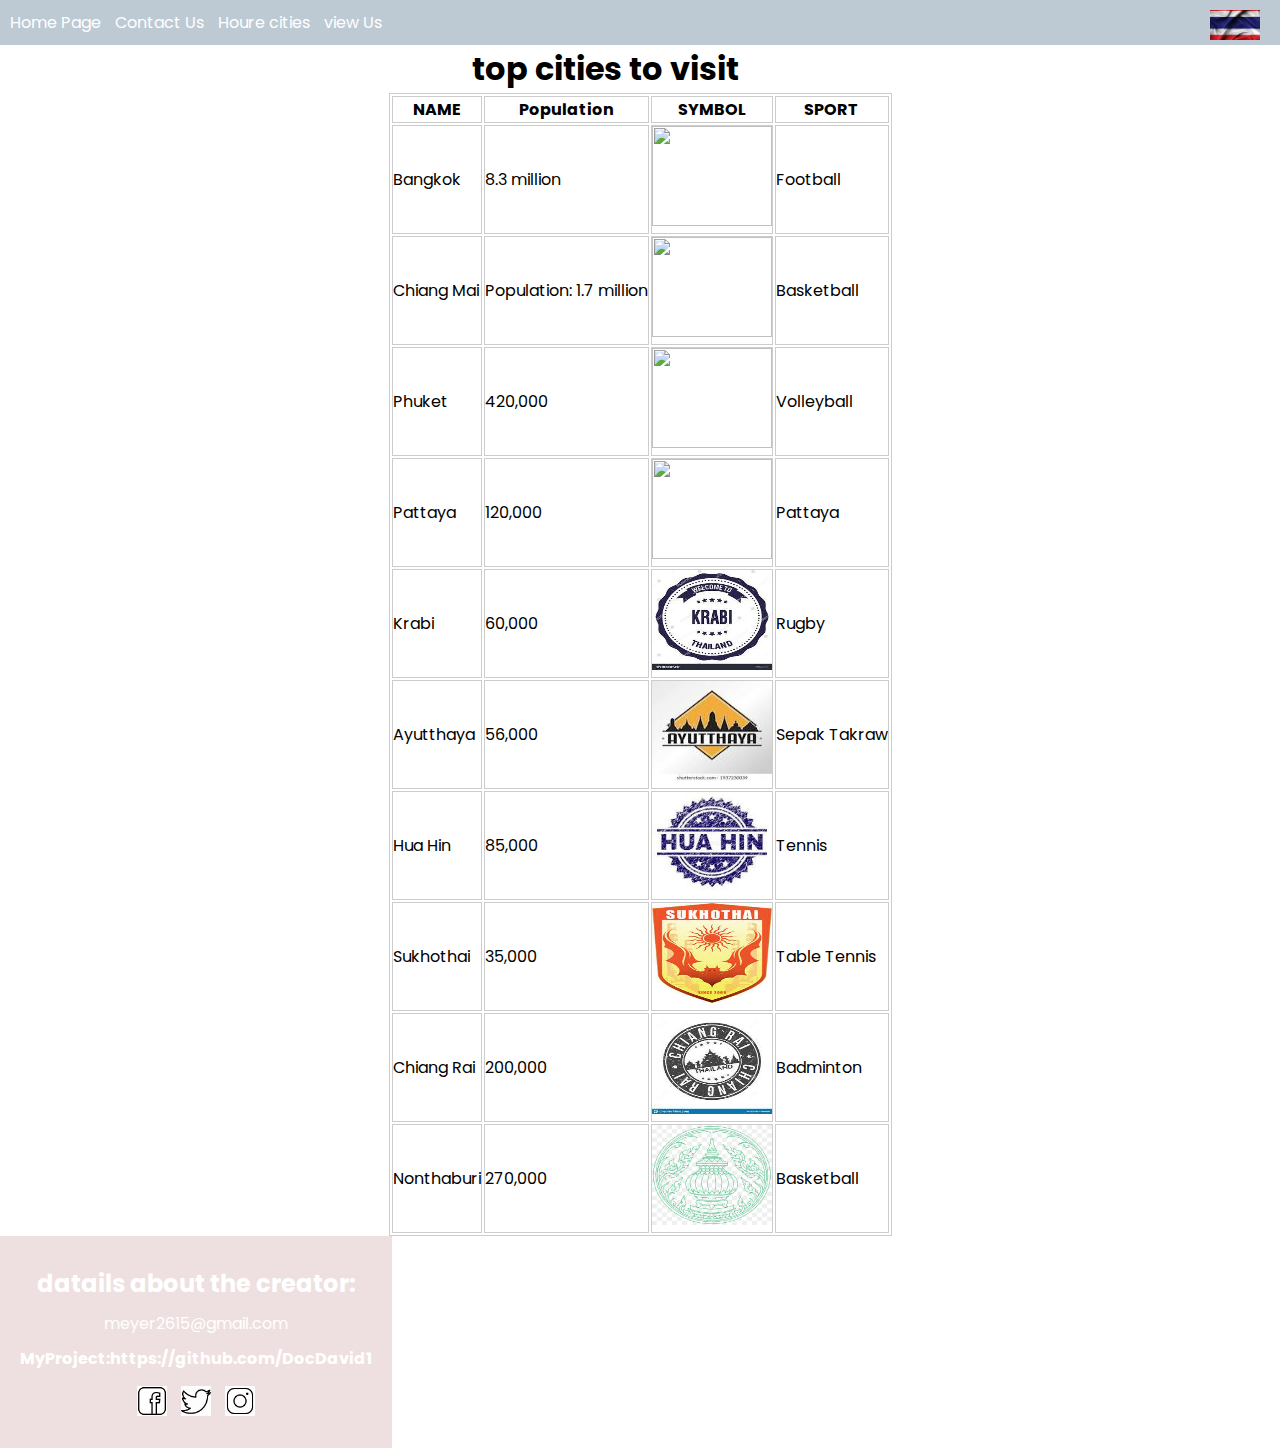
==== city.html @ d3537616 "TADMIT" ====
<!DOCTYPE html>
<html lang="en">

<head>
    <meta charset="UTF-8">
    <meta name="viewport" content="width=device-width, initial-scale=1.0">
    <title>city</title>
    <link rel="stylesheet" href="style.css">
    <style>
        body {
            background: url(https://c4.wallpaperflare.com/wallpaper/293/729/84/5bd32aaf5528a-wallpaper-preview.jpg) no-repeat center center fixed;
            -webkit-background-size: cover;
            -moz-background-size: cover;
            -o-background-size: cover;
            background-size: cover;
        }

        table,
        th,
        td {

            border: 1px solid #ccc;
            justify-content: center;

        }

.center{
    margin-right: auto;
    margin-left: auto;
}
        nav {
            background-color: rgba(12, 58, 95, 0.271);
            color: #3f438f;
            padding: 10px;
        }

        nav ul {
            list-style-type: #fff;
            margin: 0;
            padding: 0;
        }

        nav ul li {
            display: inline;
            margin-right: 10px;
        }

        nav ul li a {
            color: #fff;
            text-decoration: none;
        }
      h1{
        text-align: center;
      }
      .image-container {
  float: right;
}
    </style>
</head>

<body>
    <nav>
        <ul>
            <li><a href="index.html">Home Page </a></li>
            <li><a href="contact as.html">Contact Us </a></li>
            <li><a href="city.html">Houre cities</a></li>
            <li><a href="video.html">view Us</a></li>
            <li class="image-container">
                <img src="thailand flag.jpg" alt="" width="50px" height="30px"></li>
        </ul>
    </nav>

    <h1>top cities to visit</h1>

    <table class="center">
        <thead>
            <th>NAME</th>
            <th>Population</th>
            <th>SYMBOL</th>
            <th>SPORT</th>
        <tbody>
            <tr>
                <td>Bangkok</td>
                <td>8.3 million</td>
                <td><img src="https://as1.ftcdn.net/v2/jpg/00/56/63/80/1000_F_56638025_5nkjSaL7nSc2ngnkdKwFoSWnQnzQ2XTy.jpg"
                        alt="" width="120px" height="100px"></td>
                <td>Football
            </tr>
            <tr>
                <td>Chiang Mai</td>
                <td>Population: 1.7 million</td>
                <td><img src="https://img.freepik.com/premium-vector/landmarks-thailand-chiang-mai-flat-line-logo-minimalist_51133-301.jpg"
                        alt="" width="120px" height="100px"></td>
                <td>Basketball</td>
            </tr>
            <tr>
                <td>Phuket</td>
                <td>420,000</td>
                <td><img src="https://img.freepik.com/premium-vector/landmarks-thailand-phuket-flat-line-logo-minimalist_51133-302.jpg?w=2000"
                        alt="" width="120px" height="100px"></td>
                <td>Volleyball</td>
            </tr>
            <tr>
                <td>Pattaya</td>
                <td>120,000</td>
                <td><img src="https://thumbs.dreamstime.com/b/pattaya-thailand-asia-stamp-logo-icon-symbol-design-skyline-city-vector-pattaya-thailand-asia-stamp-logo-icon-symbol-design-204227261.jpg"
                        alt="" width="120px" height="100px"></td>
                <td>Pattaya</td>
            </tr>
            <tr>
                <td>Krabi</td>
                <td>60,000</td>
                <td><img src="krabi.jpg" alt="" width="120px" height="100px"></td>
                <td>Rugby</td>
            </tr>
            <tr>
                <td>Ayutthaya</td>
                <td>56,000</td>
                <td><img src="ayut.jpg" alt="" width="120px" height="100px"></td>
                <td>Sepak Takraw</td>
            </tr>
            <tr>
                <td>Hua Hin</td>
                <td>85,000</td>
                <td><img src="hua.jpg" alt="" width="120px" height="100px"></td>
                <td>Tennis</td>
            </tr>
            <tr>
                <td>Sukhothai</td>
                <td>35,000</td>
                <td><img src="suk.jpg" alt="" width="120px" height="100px"></td>
                <td>Table Tennis</td>
            </tr>
            <tr>
                <td>Chiang Rai</td>
                <td>200,000</td>
                <td><img src="chia.jpg" alt="" width="120px" height="100px"></td>
                <td>Badminton</td>
            </tr>
            <tr>
                <td>Nonthaburi</td>
                <td>270,000</td>
                <td><img src="Nonthaburi.png" alt="" width="120px" height="100px"></td>
                <td>Basketball</td>
            </tr>

        </tbody>
    </table>
    <footer>
        <p>
        <h2>datails about the creator:</h2>
        </p>
        <p><a href="email">meyer2615@gmail.com </a>
        <h4> MyProject:https://github.com/DocDavid1</h4>
        </p>
        <img src="icons8-facebook.gif" alt="">
        <img src="icons8-twitter.gif" alt="">
        <img src="icons8-instagram-logo.gif" alt="">
    </footer>


</body>

</html>
---- style.css ----
@import url('https://fonts.googleapis.com/css?family=Poppins:200,300,400,500,600,700,800,900&display=swap');
*
{
  margin: 0;
  padding: 0;
  box-sizing: border-box;
  font-family: 'Poppins', sans-serif;
}

.VIDEOBACK{
position: absolute;
right:0;
width: 100%;
min-height: 100vh;
padding: 100px;
display: flex;
justify-content: space-between;
align-items: center;
background-color: rgba(11, 4, 4, 0.548);
color: #fff;

}
.VIDEOBACK video{
  position:absolute;
  top: 0;
  left:0;
  width: 100%;
  height: 100%;
  object-fit: cover;

}
nav {
  background-color: rgba(12, 58, 95, 0.271);
  color: #3f438f;
  padding: 10px;
}


nav ul {
  list-style-type: #fff;
  margin: 0;
  padding: 0;
}

nav ul li {
  display: inline;
  margin-right: 10px;
}

nav ul li a {
  color: #fff;
  text-decoration: none;
}
footer {
  background-color: rgba(162, 82, 82, 0.182);
  position: absolute;
  color: #fff;
  padding: 20px;
  text-align: center;
}

footer p {
  margin: 10px 0;
}

footer a {
  color: #fff;
  text-decoration: none;
  margin: 10px;
}

footer img {
  width: 30px;
  height: 30px;
  margin: 5px;
}
.text{
  position: relative;
  z-index: 10;
}
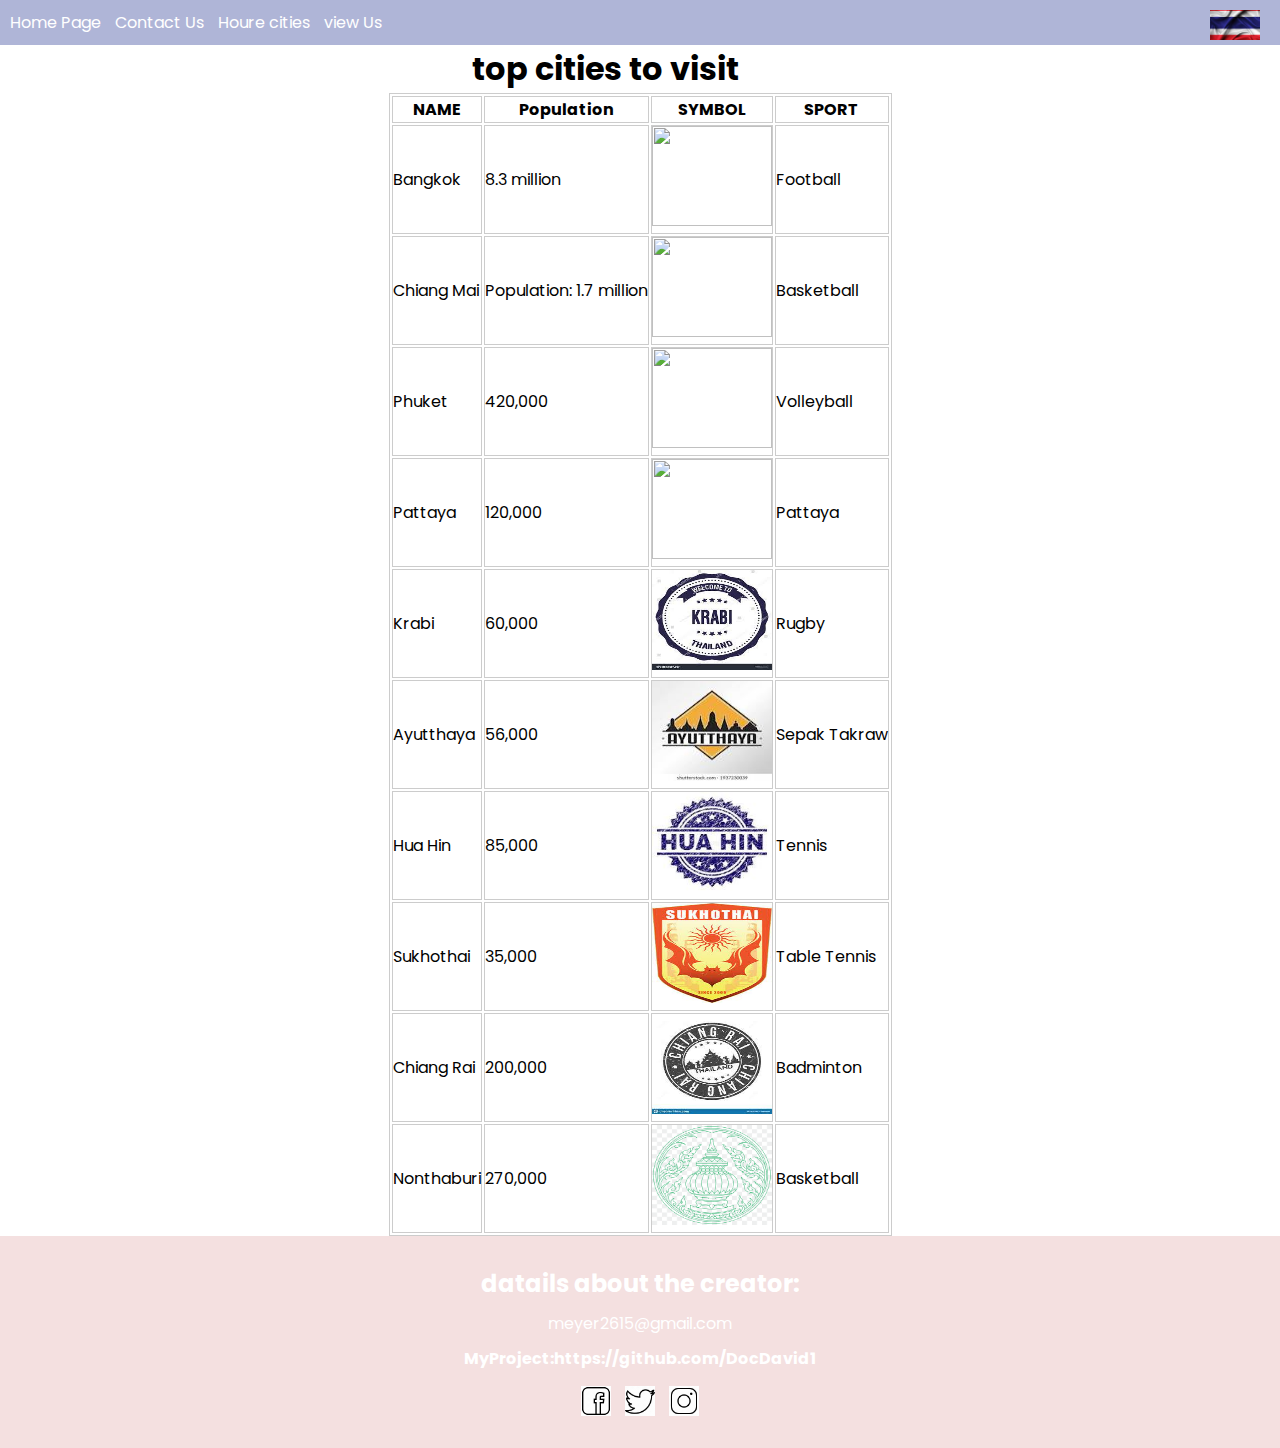
==== commit aa83633f: "s" ====
--- a/city.html
+++ b/city.html
@@ -24,37 +24,17 @@
 
         }
 
-.center{
-    margin-right: auto;
-    margin-left: auto;
-}
-        nav {
-            background-color: rgba(12, 58, 95, 0.271);
-            color: #3f438f;
-            padding: 10px;
+        .center {
+            margin-right: auto;
+            margin-left: auto;
+        }
+        h1 {
+            text-align: center;
         }
 
-        nav ul {
-            list-style-type: #fff;
-            margin: 0;
-            padding: 0;
+        .image-container {
+            float: right;
         }
-
-        nav ul li {
-            display: inline;
-            margin-right: 10px;
-        }
-
-        nav ul li a {
-            color: #fff;
-            text-decoration: none;
-        }
-      h1{
-        text-align: center;
-      }
-      .image-container {
-  float: right;
-}
     </style>
 </head>
 
@@ -66,12 +46,12 @@
             <li><a href="city.html">Houre cities</a></li>
             <li><a href="video.html">view Us</a></li>
             <li class="image-container">
-                <img src="thailand flag.jpg" alt="" width="50px" height="30px"></li>
+                <img src="thailand flag.jpg" alt="" width="50px" height="30px">
+            </li>
         </ul>
     </nav>
 
     <h1>top cities to visit</h1>
-
     <table class="center">
         <thead>
             <th>NAME</th>
--- a/style.css
+++ b/style.css
@@ -1,43 +1,43 @@
 @import url('https://fonts.googleapis.com/css?family=Poppins:200,300,400,500,600,700,800,900&display=swap');
-*
-{
+
+* {
   margin: 0;
   padding: 0;
   box-sizing: border-box;
   font-family: 'Poppins', sans-serif;
 }
 
-.VIDEOBACK{
-position: absolute;
-right:0;
-width: 100%;
-min-height: 100vh;
-padding: 100px;
-display: flex;
-justify-content: space-between;
-align-items: center;
-background-color: rgba(11, 4, 4, 0.548);
-color: #fff;
+.VIDEOBACK {
+  position: absolute;
+  right: 0;
+  width: 100%;
+  min-height: 100vh;
+  padding: 100px;
+  display: flex;
+  align-items: center;
+  color: #fff;
 
 }
-.VIDEOBACK video{
-  position:absolute;
+
+.VIDEOBACK video {
+  position: absolute;
   top: 0;
-  left:0;
+  left: 0;
   width: 100%;
   height: 100%;
   object-fit: cover;
 
 }
+
 nav {
-  background-color: rgba(12, 58, 95, 0.271);
-  color: #3f438f;
+  background-color: rgba(55, 70, 155, 0.401);
+  color: #3d4299aa;
   padding: 10px;
 }
 
 
 nav ul {
-  list-style-type: #fff;
+  list-style-type: #4e437599;
   margin: 0;
   padding: 0;
 }
@@ -51,12 +51,14 @@
   color: #fff;
   text-decoration: none;
 }
+
 footer {
-  background-color: rgba(162, 82, 82, 0.182);
+  background-color: rgba(194, 82, 82, 0.182);
   position: absolute;
   color: #fff;
   padding: 20px;
   text-align: center;
+  width: 100%;
 }
 
 footer p {
@@ -74,7 +76,8 @@
   height: 30px;
   margin: 5px;
 }
-.text{
+
+.text {
   position: relative;
   z-index: 10;
-} 
+}